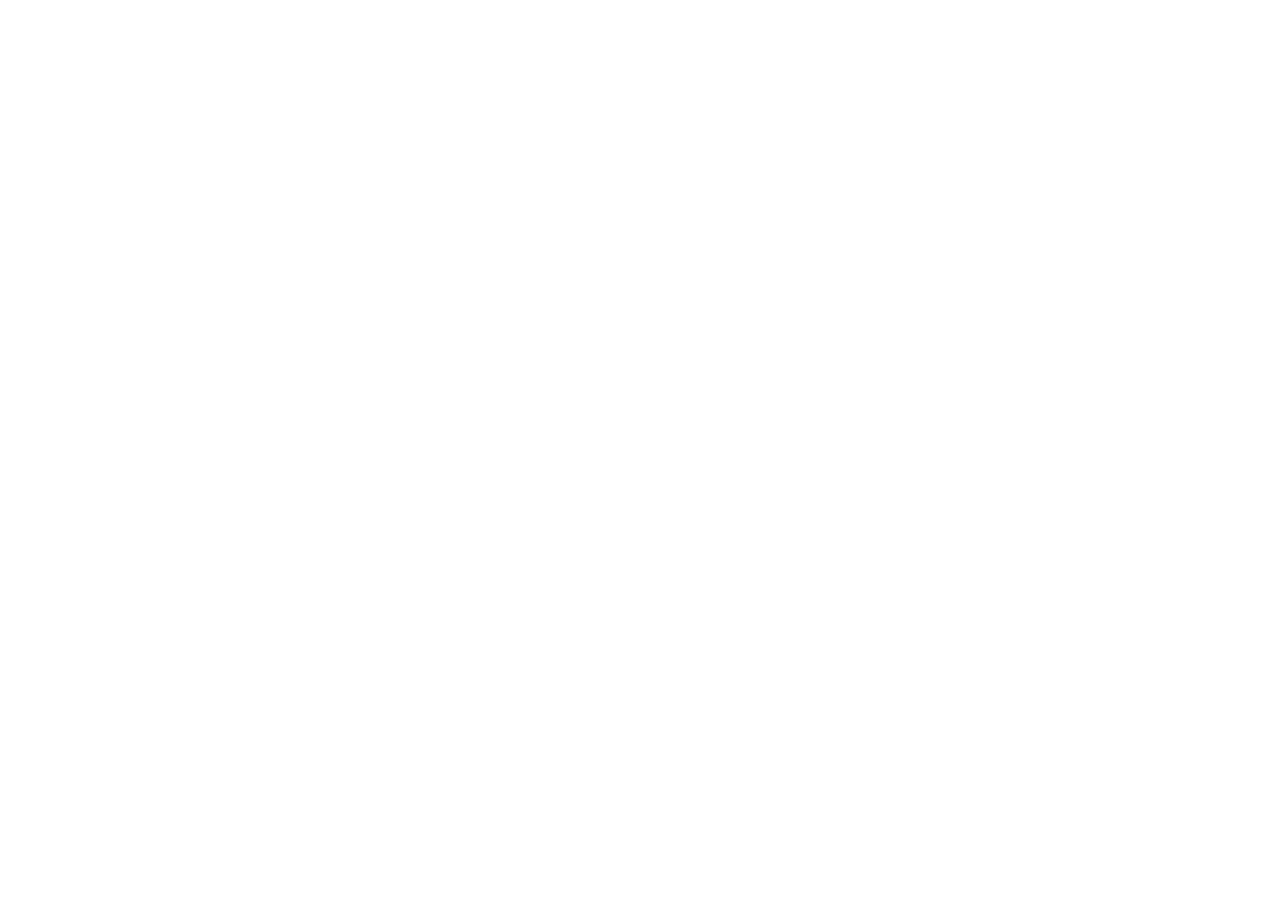
==== ToDoList/index.html @ b953e243 "projets javascript" ====
<!DOCTYPE html>
<html lang="en">
<head>
    <meta charset="UTF-8">
    <meta name="viewport" content="width=device-width, initial-scale=1.0">
    <link href="./style.css" rel="stylesheet">
    <title>To Do List </title>
</head>
<body>
    <script src="./app.js"></script>
</body>
</html>
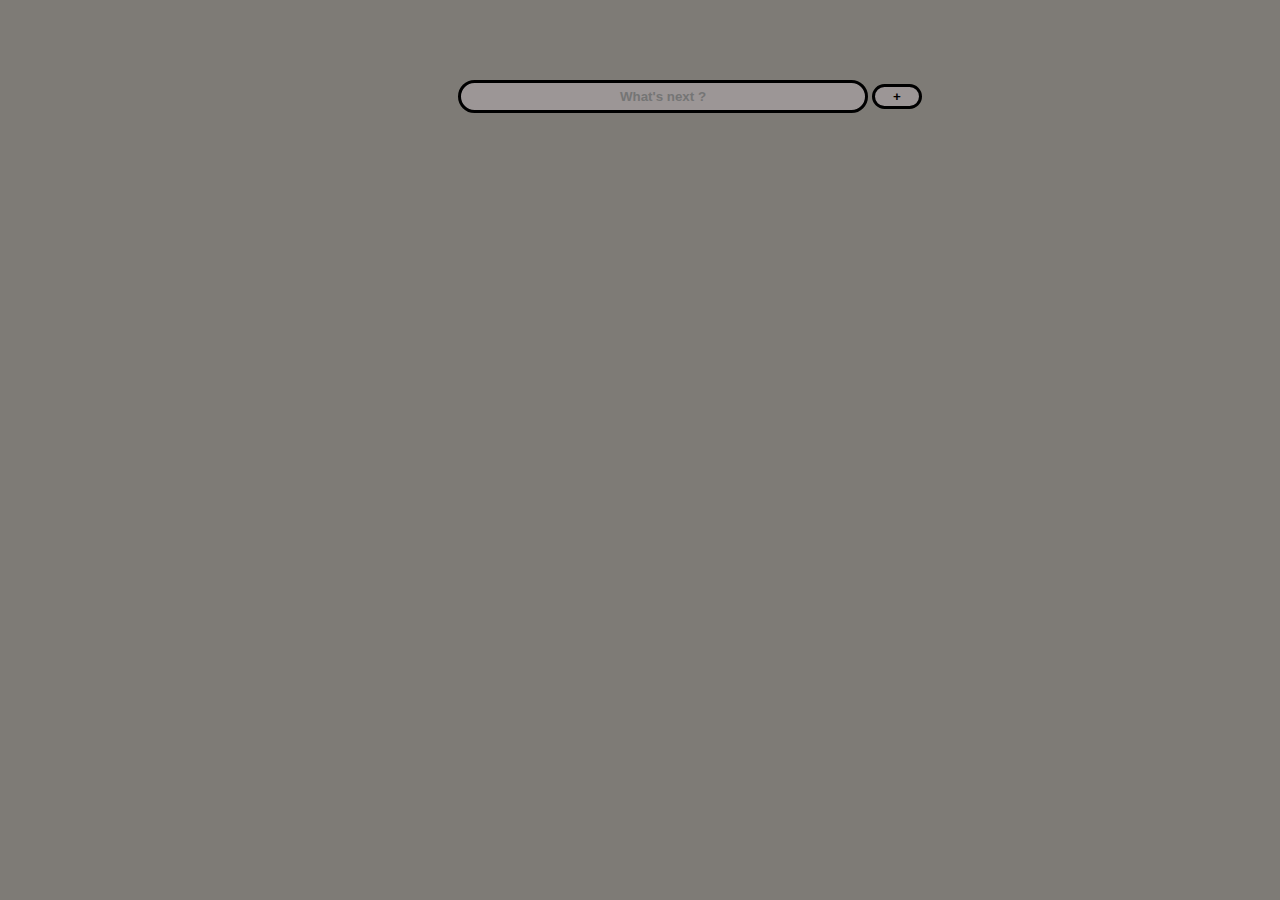
==== commit dca9d425: "new js" ====
--- a/ToDoList/index.html
+++ b/ToDoList/index.html
@@ -7,6 +7,13 @@
     <title>To Do List </title>
 </head>
 <body>
+    <div class="first">
+<input type="textarea" placeholder="What's next ?" id="enteruser" class="liStyle">
+<button type="submit" value="+" class="modif " id="plus" > + </button>
+</div>
+<div class="list">
+    <ul class="unl"></ul>
+</div>
     <script src="./app.js"></script>
 </body>
 </html>--- a/ToDoList/style.css
+++ b/ToDoList/style.css
@@ -0,0 +1,34 @@
+body{
+    background-color: #7e7b76;
+}
+.first{
+    margin-left: 450px;
+    margin-top: 80px;
+}
+.first .liStyle {
+    width: 400px;
+    height: 25px;
+    border: black solid 3px;
+    border-radius: 30px;
+    background-color:rgb(156, 150, 150) ;
+    color: black;
+    font-weight: bold;
+    text-align: center;
+}
+.first .modif {
+    width: 50px;
+    height:25px ;
+    border: black solid 3px;
+    border-radius: 30px;
+    background-color:rgb(156, 150, 150) ;
+    color: black;
+    font-weight: bold;
+    text-align: center;
+}
+.first .modif:hover{
+    background-color: black;
+    color: white;
+}
+.delete{
+    display: none;
+}
